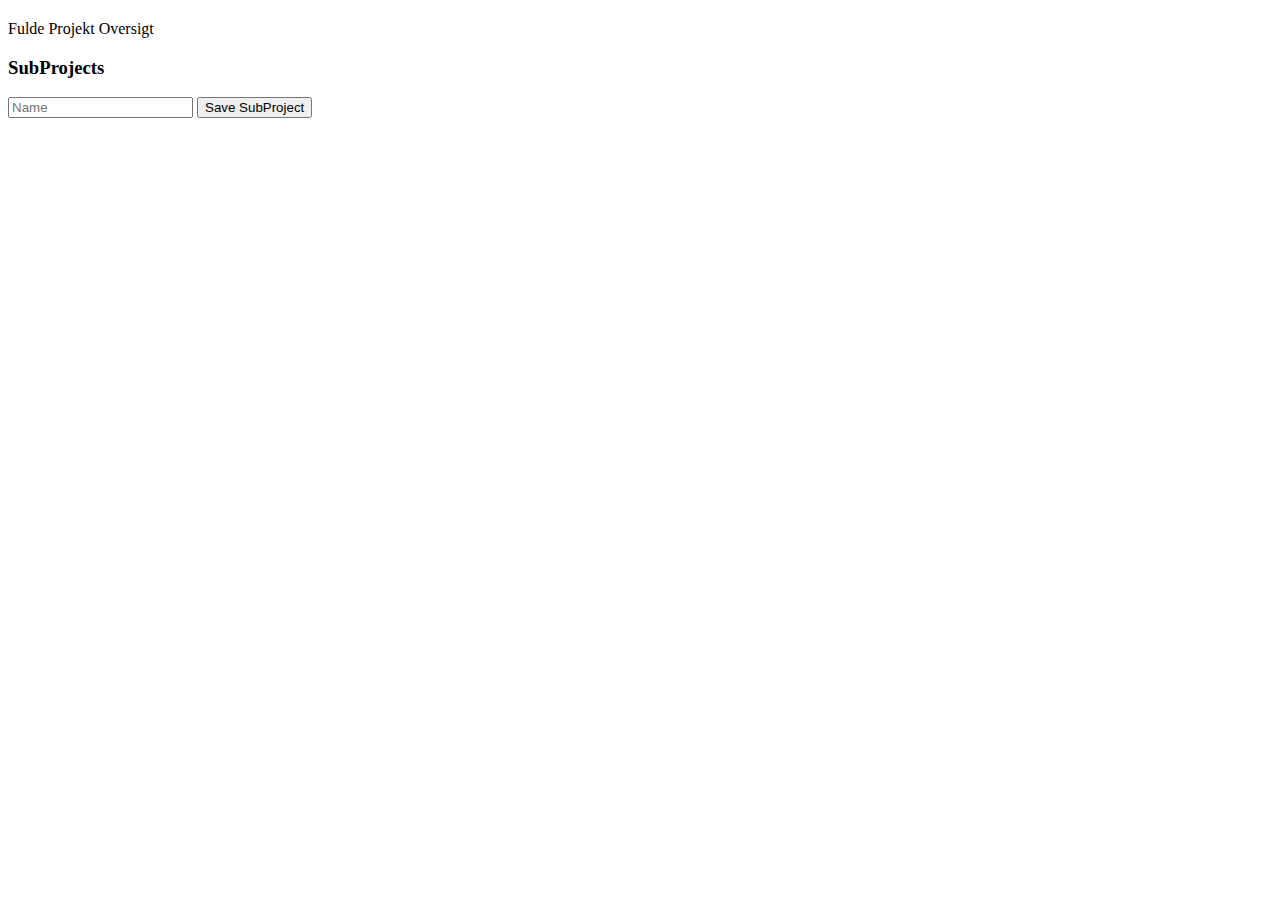
==== src/main/resources/templates/editProject.html @ 0bac507a "add a tag for full projekt overview html" ====
<!DOCTYPE html>
<html xmlns:th="http://www.thymeleaf.org" lang="en">
<head>
    <th:block th:include="fragments/general :: headfiles"></th:block>
    <title>Project</title>
</head>
<body>
<div id="wrapper">
    <th:block th:insert="fragments/general :: header"></th:block>
    <div id="content">
        <h2 th:text${project.name}></h2>

        <a th:href="'/projectOverview?id=' + ${project.id}">Fulde Projekt Oversigt</a>

        <h3>SubProjects</h3>
        <div id="subprojects" th:each="sp: ${subprojects}">
            <a th:href="'/subproject?id=' + ${sp.id}" th:text="${sp.name}"></a>
        </div>
        <div id="add">
            <form action="/addSubProject" method="get">
                <input type="text" name="subprojectname" placeholder="Name" class="textfield" required>
                <input type="submit" value="Save SubProject" class="submit">
            </form>
        </div>
    </div>
    <th:block th:insert="fragments/general :: footer"></th:block>
</div>
</body>
</html>
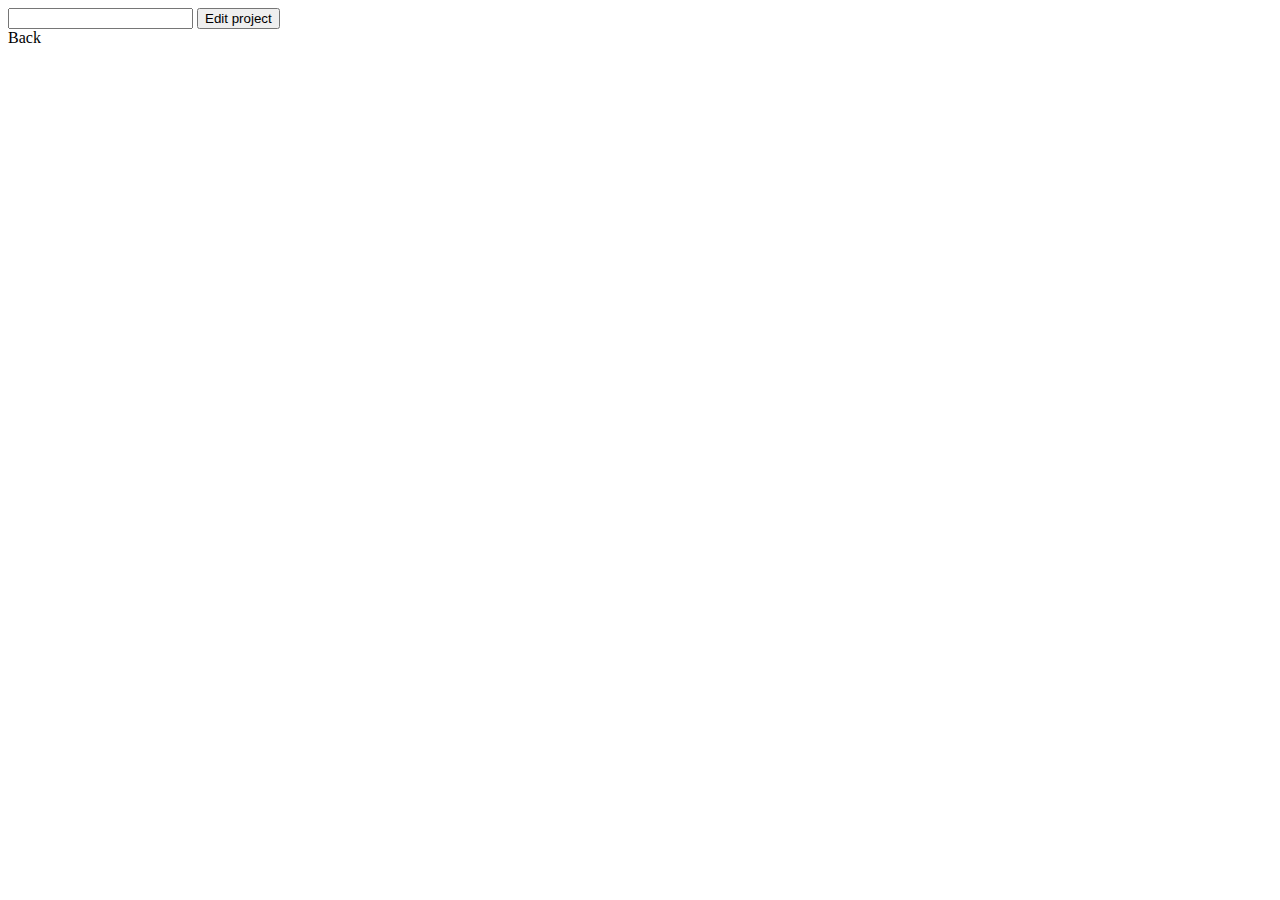
==== commit 3d3d2720: "Merge branch 'master' of https://github.com/KamilleNikolajsen/ProjectCalculationTool" ====
--- a/src/main/resources/templates/editProject.html
+++ b/src/main/resources/templates/editProject.html
@@ -1,29 +1,18 @@
 <!DOCTYPE html>
-<html xmlns:th="http://www.thymeleaf.org" lang="en">
+<html lang="en" xmlns:th="http://www.thymeleaf.org">
 <head>
-    <th:block th:include="fragments/general :: headfiles"></th:block>
-    <title>Project</title>
+    <meta charset="UTF-8">
+    <title>Edit Project</title>
 </head>
 <body>
-<div id="wrapper">
-    <th:block th:insert="fragments/general :: header"></th:block>
-    <div id="content">
-        <h2 th:text${project.name}></h2>
 
-        <a th:href="'/projectOverview?id=' + ${project.id}">Fulde Projekt Oversigt</a>
+<form action="saveProjectChanges" method="get">
+    <input type="text" name="projectName" th:value="${project.name}">
+    <input type="hidden" name="projectID" th:value="${project.projectID}">
+    <input type="submit" value="Edit project">
+</form>
 
-        <h3>SubProjects</h3>
-        <div id="subprojects" th:each="sp: ${subprojects}">
-            <a th:href="'/subproject?id=' + ${sp.id}" th:text="${sp.name}"></a>
-        </div>
-        <div id="add">
-            <form action="/addSubProject" method="get">
-                <input type="text" name="subprojectname" placeholder="Name" class="textfield" required>
-                <input type="submit" value="Save SubProject" class="submit">
-            </form>
-        </div>
-    </div>
-    <th:block th:insert="fragments/general :: footer"></th:block>
-</div>
+<a th:href="'/profile?id=' + ${project.projectID}">Back</a>
+
 </body>
 </html>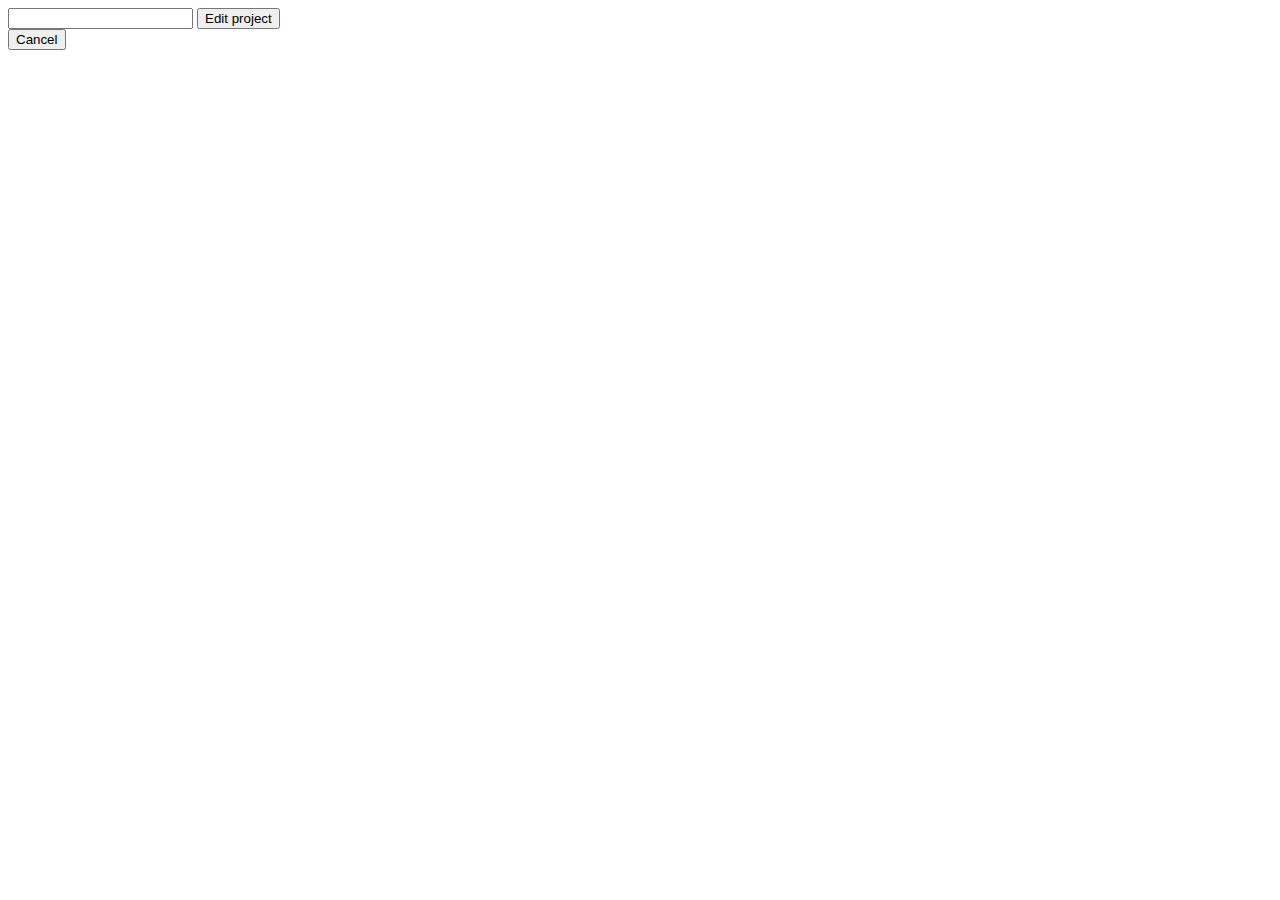
==== commit 34642bcc: "fix post and get mappings" ====
--- a/src/main/resources/templates/editProject.html
+++ b/src/main/resources/templates/editProject.html
@@ -6,13 +6,14 @@
 </head>
 <body>
 
-<form action="saveProjectChanges" method="get">
+<form action="saveProjectChanges" method="post">
     <input type="text" name="projectName" th:value="${project.name}">
     <input type="hidden" name="projectID" th:value="${project.projectID}">
     <input type="submit" value="Edit project">
 </form>
 
-<a th:href="'/profile?id=' + ${project.projectID}">Back</a>
+<a th:href="'/profile?id=' + ${project.projectID}"><input type="button" value="Cancel" class="cancel"></a>
+
 
 </body>
 </html>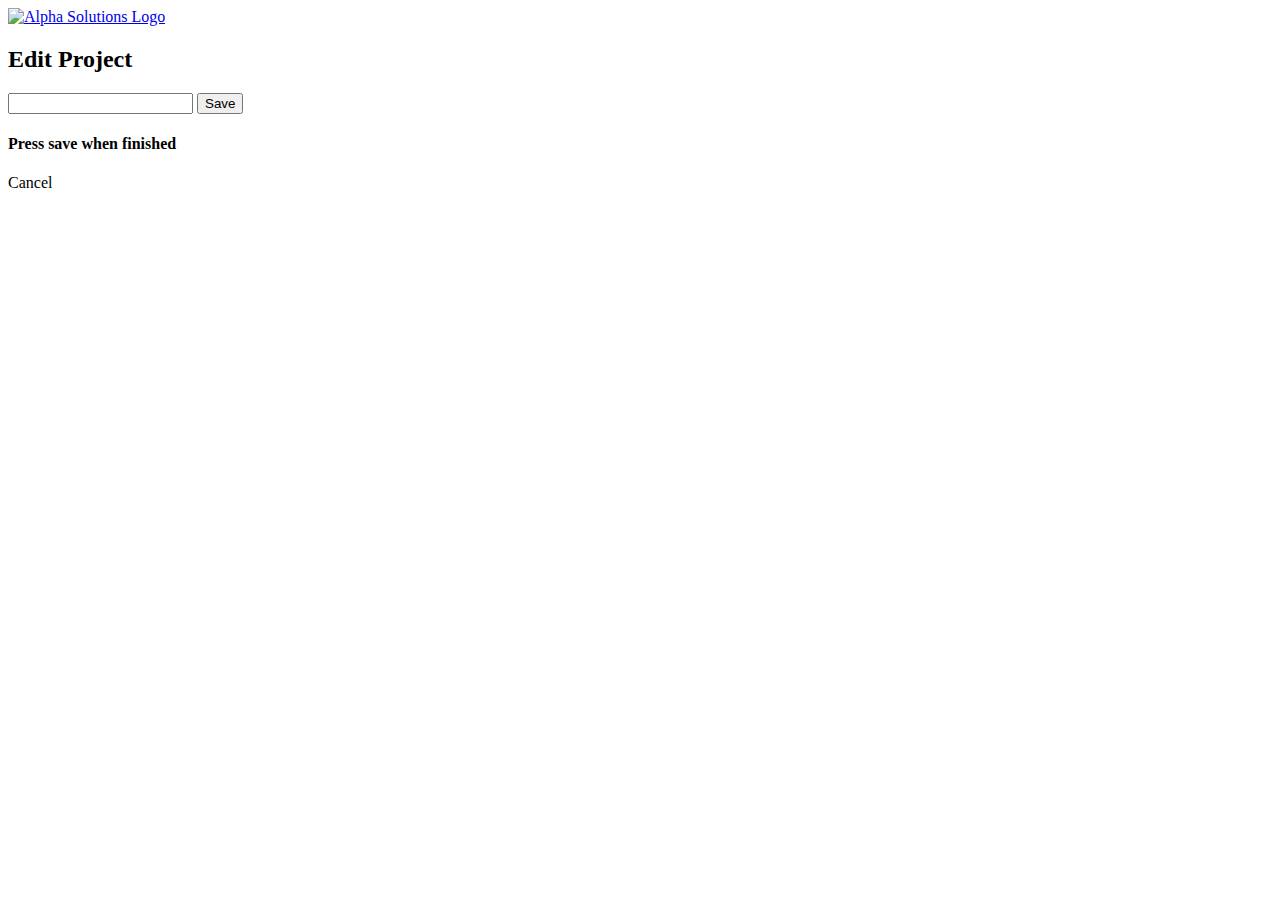
==== commit 351f4140: "Add fix chancel button" ====
--- a/src/main/resources/templates/editProject.html
+++ b/src/main/resources/templates/editProject.html
@@ -1,19 +1,45 @@
 <!DOCTYPE html>
 <html lang="en" xmlns:th="http://www.thymeleaf.org">
 <head>
-    <meta charset="UTF-8">
+    <th:block th:include="fragments/general :: headfiles"></th:block>
     <title>Edit Project</title>
+    <link rel="stylesheet" href="/task.css">
 </head>
 <body>
+<div id="wrapper">
+    <!--Referance fra Alpha solutions https://www.alpha-solutions.com/da-->
+    <header>
+        <div id="navbar">
+            <div class="header">
+                <div id="logo">
+                    <a href="/">
+                        <img src="https://media.alpha-solutions.com/da/-/media/alphawebsite2019/defaults/logo.ashx?iar=0&amp;hash=47313F5015E221C5AA54A61AFA0E9CA6"
+                             alt="Alpha Solutions Logo"/>
+                    </a>
+                </div>
+            </div>
+        </div>
+    </header>
+    <!--Slut referance fra Alpha Solution-->
+    <div id="content">
 
-<form action="saveProjectChanges" method="post">
-    <input type="text" name="projectName" th:value="${project.name}">
-    <input type="hidden" name="projectID" th:value="${project.projectID}">
-    <input type="submit" value="Edit project">
-</form>
+        <h2>Edit Project</h2>
+        <p th:text="${message}" class="error"></p>
 
-<a th:href="'/profile?id=' + ${project.projectID}"><input type="button" value="Cancel" class="cancel"></a>
+        <div>
+            <form action="saveProjectChanges" method="post">
+                <input type="text" name="projectName" th:value="${project.name}">
+                <input type="hidden" name="projectID" th:value="${project.projectID}">
+                <input type="submit" value="Save" class="submit">
+            </form>
 
+            <h4>Press save when finished</h4>
+        </div>
 
+        <a th:href="'/profile?id=' + ${project.projectID}" class="cancel">Cancel</a>
+
+    </div>
+    <th:block th:insert="fragments/general :: footer"></th:block>
+</div>
 </body>
 </html>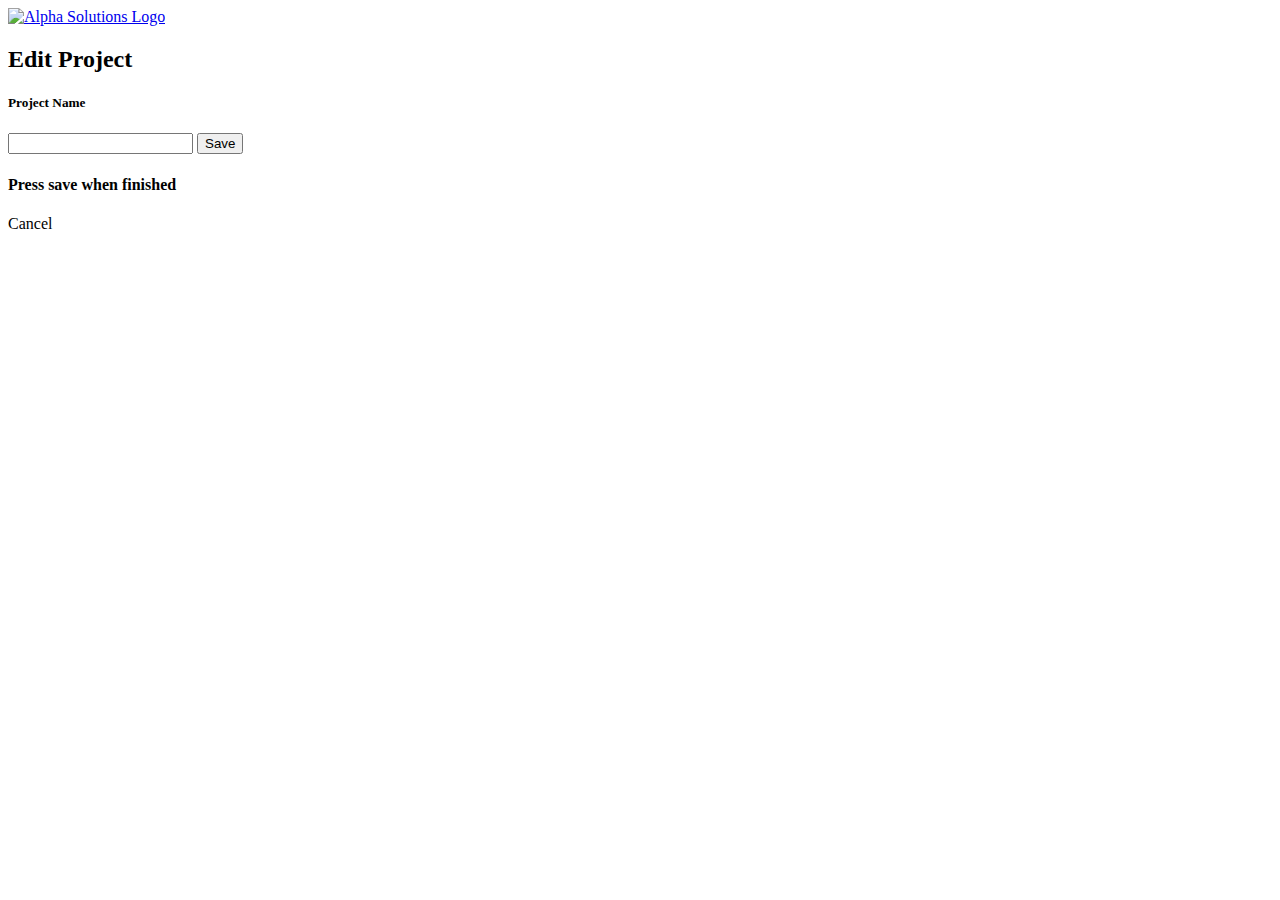
==== commit 78973b23: "Add p tag and css to project" ====
--- a/src/main/resources/templates/editProject.html
+++ b/src/main/resources/templates/editProject.html
@@ -3,7 +3,7 @@
 <head>
     <th:block th:include="fragments/general :: headfiles"></th:block>
     <title>Edit Project</title>
-    <link rel="stylesheet" href="/task.css">
+    <link rel="stylesheet" href="/CSS/task.css">
 </head>
 <body>
 <div id="wrapper">
@@ -27,8 +27,9 @@
         <p th:text="${message}" class="error"></p>
 
         <div>
+            <h5 id="projectname">Project Name</h5>
             <form action="saveProjectChanges" method="post">
-                <input type="text" name="projectName" th:value="${project.name}">
+                <input type="text" name="projectName" th:value="${project.name}" class="textfield">
                 <input type="hidden" name="projectID" th:value="${project.projectID}">
                 <input type="submit" value="Save" class="submit">
             </form>
